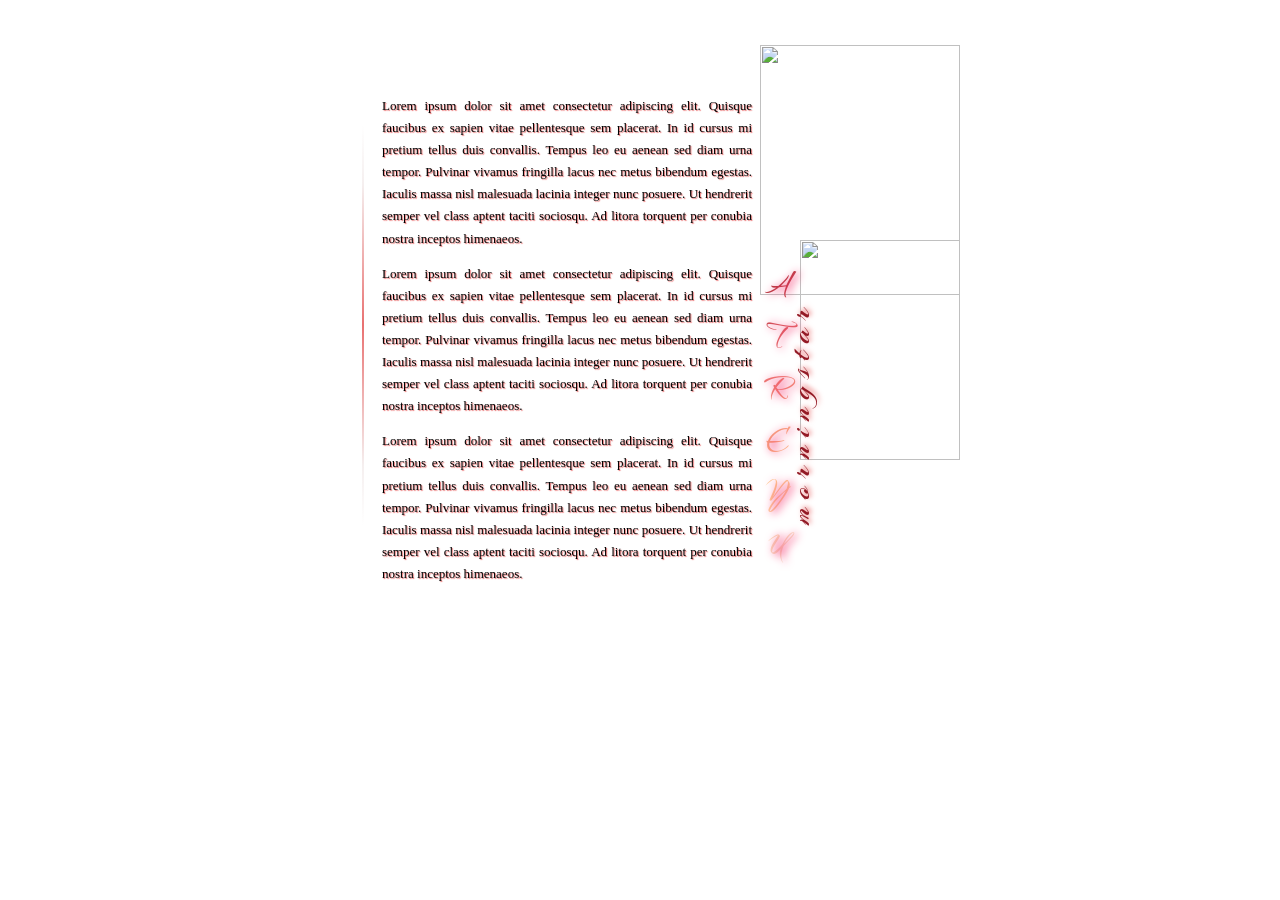
==== template/angelic.html @ c7ff0f01 "Update angelic.html" ====
<!DOCTYPE html>
<html lang="en">
<head>
<meta charset="UTF-8">
    <link rel="preconnect" href="https://fonts.googleapis.com">
<link rel="preconnect" href="https://fonts.gstatic.com" crossorigin>
<link href="https://fonts.googleapis.com/css2?family=Arizonia&family=Qwigley&family=Satisfy&display=swap" rel="stylesheet">
<meta name="viewport" content="width=device-width, initial-scale=1.0">
<title>Angelic Template</title>

<style>
/* =================================
   MAIN TEMPLATE
================================= */

.angelic-template {
    position: relative;
    z-index: 0;
    isolation: isolate;

    width: 700px;
    height: 600px;
    margin: 40px auto;

    overflow: visible !important;
    box-sizing: border-box;
}

/* ARTSTATION BACKGROUND IMAGE */
.angelic-template::before {
    content: "";
    position: absolute;
    inset: 0;
    z-index: 0;

    background-image: url("https://cdna.artstation.com/p/assets/images/images/007/229/908/large/nina-vels-heavenly-crown.jpg?1504629868");
    background-position: center;
    background-size: cover;
    background-repeat: no-repeat;
    background-attachment: fixed;

    -webkit-mask-image: url("data:image/svg+xml,%3Csvg xmlns='http://www.w3.org/2000/svg' viewBox='0 0 100 100' preserveAspectRatio='none'%3E%3Cpath fill='white' d='M 10,0 H 90 A 10,10 0 0 0 100,10 V 90 A 10,10 0 0 0 90,100 H 10 A 10,10 0 0 0 0,90 V 10 A 10,10 0 0 0 10,0 Z'/%3E%3C/svg%3E");

    -webkit-mask-size: 100% 100%;
    -webkit-mask-repeat: no-repeat;
    pointer-events: none;
}

/* =================================
   ORIGINAL TEMPLATE IMAGE
================================= */

.angelic-image {
    position: absolute;
    inset: 20px;
    z-index: 1;

    background-image: url("https://raw.githubusercontent.com/ghettobarbie18/angelic/refs/heads/main/heavenly.jpg");
    background-position: center;
    background-size: cover;
    background-repeat: no-repeat;

    -webkit-mask-image: url("data:image/svg+xml,%3Csvg xmlns='http://www.w3.org/2000/svg' viewBox='0 0 100 100' preserveAspectRatio='none'%3E%3Cpath fill='white' d='M 10,0 H 90 A 10,10 0 0 0 100,10 V 90 A 10,10 0 0 0 90,100 H 10 A 10,10 0 0 0 0,90 V 10 A 10,10 0 0 0 10,0 Z'/%3E%3C/svg%3E");

    -webkit-mask-size: 100% 100%;
    -webkit-mask-repeat: no-repeat;

    filter: grayscale(100%);
    transition: filter 1.2s ease-in-out;
}

/* HOVER - FADE INTO COLOR */
.angelic-image:hover {
    filter: grayscale(0%);
}

/* =================================
   RESPONSIVE DESIGN
================================= */

@media only screen and (max-width: 1200px) {
    .angelic-template {
        width: 100%;
        height: 600px;
    }

    .angelic-template::before {
        background-attachment: fixed;
    }
}

/* =================================
   CONTENT LAYER
================================= */

.angelic-content {
    position: absolute;
    top: 35px;
    left: 72px;

    width: 410px;
    height: 520px;

    z-index: 5;
    box-sizing: border-box;
}

/* =================================
   TEXT BOX - LEFT SIDE
================================= */

.angelic-textbox {
    position: relative;
    overflow-y: auto !important;
    border: none !important;
    width: 100%;
    height: 100%;

    padding: 20px;
    box-sizing: border-box;

    color: black;
    text-shadow: 1px 1px 1px #E97171;
    font-family: Georgia, serif;
    font-size: 13px;
    line-height: 1.7;

    text-align: justify;

    scrollbar-width: none;
    -ms-overflow-style: none;
}

/* HIDE SCROLLBAR */
.angelic-textbox::-webkit-scrollbar {
    display: none !important;
    width: 0 !important;
}

/* STATIONARY GRADIENT BORDER */
.angelic-content::before {
    content: "";
    position: absolute !important;

    top: 50px;
    left: 0;

    width: 2px;
    height: 400px;

    background: linear-gradient(
        to bottom,
        transparent 0%,
        #F5EFEF 15%,
        #E97171 50%,
        #F5EFEF 85%,
        transparent 100%
    );

    z-index: 20;
    pointer-events: none;
}

/* =================================
   FLOATING IMAGE - RIGHT SIDE
================================= */

.floating-image {
    position: absolute !important;

    width: 200px !important;
    height: 250px !important;

    top: 5px !important;
    right: 30px !important;

    object-fit: cover;
    z-index: 10;

    pointer-events: auto;

    animation: angelic-float 8s ease-in-out infinite;
    transition: filter .4s ease;
}

/* FLOATING IMAGE GLOW */
.floating-image:hover {
    filter:
        drop-shadow(0 0 5px #FF9FC7)
        drop-shadow(0 0 10px #FFE7F0)
        drop-shadow(0 0 20px #F4BAA3);
}

/* FLOATING ANIMATION */
@keyframes angelic-float {
    0%, 100% {
        transform: translateY(0);
    }

    50% {
        transform: translateY(-15px);
    }
}

/* =================================
   TITLE
================================= */

.title {
    position: absolute !important;
    z-index: 10;

    top: 220px;
    right: 185px;

    font-family: "Qwigley", cursive !important;
    font-weight: 400;
    font-style: normal;
    font-size: 45px !important;

    text-transform: uppercase;
    text-shadow: 3px 1px 8px #F31559;
    letter-spacing: -5px;

    background: linear-gradient(
        135deg,
        #931A25,
        #E97171,
        #FFCB8E,
        #F5EFEF
    );

    -webkit-background-clip: text;
    background-clip: text;
    -webkit-text-fill-color: transparent;

    display: inline-block;

    writing-mode: vertical-rl;
    text-orientation: upright;
}

/* =================================
   TITLE 2
================================= */

.title2 {
    position: absolute !important;
    z-index: 10;

    top: 260px;
    right: 170px;

    font-family: "Arizonia", cursive !important;
    font-weight: 400;
    font-style: normal;
    font-size: 32px !important;

    text-shadow: 2px 2px 5px #E97171;
    letter-spacing: 8px;
    text-transform: lowercase;

    color: #931A25;

    display: inline-block;

    writing-mode: vertical-rl;
    transform: rotate(180deg);
}

/* ROSES */
.falling-roses {
   position: absolute !important;
   z-index: 5;
   top: 200px !important;
   right: 30px !important;
   width: 160px !important;
   height: 220px !important;
   object-fit: cover;
   animation-duration: 8s !important; 
}

/* =================================
   SPEECH
================================= */

.speech-text {
    display: inline-block;
    font-family: "Satisfy", cursive !important;
    font-weight: 400;
    font-style: normal;
    font-size: 10px;
    background: linear-gradient(
        135deg,
        #E74646,
        #FA9884,
        #FFE5CA
    );

    -webkit-background-clip: text !important;
    background-clip: text !important;
    -webkit-text-fill-color: transparent !important;
    color: transparent !important;

    text-shadow: none !important;
}
</style>
</head>

<body>
<div class="angelic-template">
    <div class="angelic-image"></div>
    <div class="angelic-content">
        <div class="angelic-textbox">
Lorem ipsum dolor sit amet consectetur adipiscing elit. Quisque faucibus ex sapien vitae pellentesque sem placerat. In id cursus mi pretium tellus duis convallis. Tempus leo eu aenean sed diam urna tempor. Pulvinar vivamus fringilla lacus nec metus bibendum egestas. Iaculis massa nisl malesuada lacinia integer nunc posuere. Ut hendrerit semper vel class aptent taciti sociosqu. Ad litora torquent per conubia nostra inceptos himenaeos.
<p>
Lorem ipsum dolor sit amet consectetur adipiscing elit. Quisque faucibus ex sapien vitae pellentesque sem placerat. In id cursus mi pretium tellus duis convallis. Tempus leo eu aenean sed diam urna tempor. Pulvinar vivamus fringilla lacus nec metus bibendum egestas. Iaculis massa nisl malesuada lacinia integer nunc posuere. Ut hendrerit semper vel class aptent taciti sociosqu. Ad litora torquent per conubia nostra inceptos himenaeos.
<p>
Lorem ipsum dolor sit amet consectetur adipiscing elit. Quisque faucibus ex sapien vitae pellentesque sem placerat. In id cursus mi pretium tellus duis convallis. Tempus leo eu aenean sed diam urna tempor. Pulvinar vivamus fringilla lacus nec metus bibendum egestas. Iaculis massa nisl malesuada lacinia integer nunc posuere. Ut hendrerit semper vel class aptent taciti sociosqu. Ad litora torquent per conubia nostra inceptos himenaeos.
<p>
Lorem ipsum dolor sit amet consectetur adipiscing elit. Quisque faucibus ex sapien vitae pellentesque sem placerat. In id cursus mi pretium tellus duis convallis. Tempus leo eu aenean sed diam urna tempor. Pulvinar vivamus fringilla lacus nec metus bibendum egestas. Iaculis massa nisl malesuada lacinia integer nunc posuere. Ut hendrerit semper vel class aptent taciti sociosqu. Ad litora torquent per conubia nostra inceptos himenaeos.
<p>
Lorem ipsum dolor sit amet consectetur adipiscing elit. Quisque faucibus ex sapien vitae pellentesque sem placerat. In id cursus mi pretium tellus duis convallis. Tempus leo eu aenean sed diam urna tempor. Pulvinar vivamus fringilla lacus nec metus bibendum egestas. Iaculis massa nisl malesuada lacinia integer nunc posuere. Ut hendrerit semper vel class aptent taciti sociosqu. Ad litora torquent per conubia nostra inceptos himenaeos.
        <center><div class="speech-text">"angelic melodies"</div></center>
        </div>
    </div>
    <img class="floating-image" src="https://i.imgur.com/R9UVwHj.png">
    <div class="title">Atreyu</div>
    <div class="title2">Morningstar</div>
    <img class="falling-roses" src="https://i.imgur.com/l5aMHKU.gif">
</div>
</body>
</html>
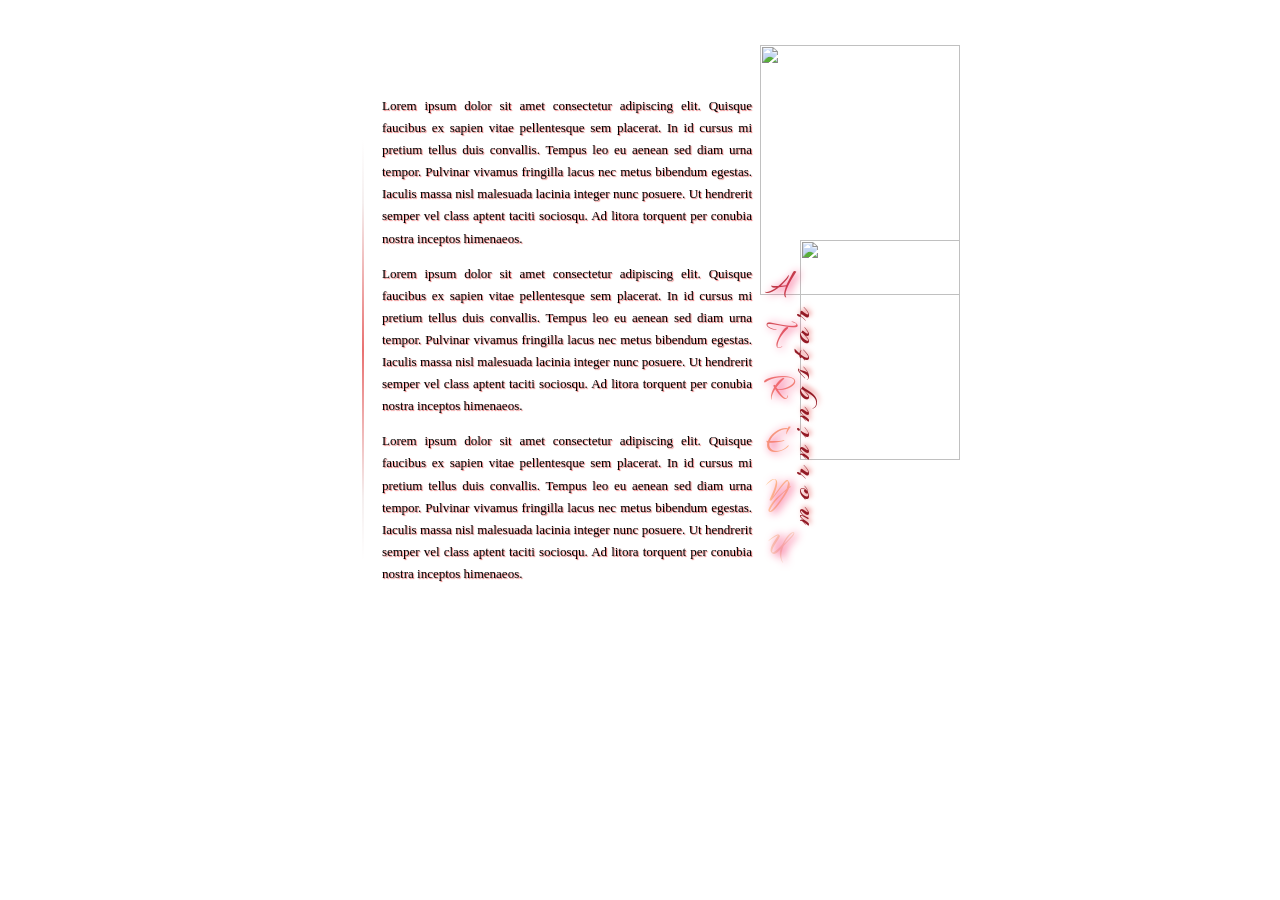
==== commit 5e8aab47: "Adjust styles in angelic.html for layout and font size" ====
--- a/template/angelic.html
+++ b/template/angelic.html
@@ -142,11 +142,11 @@
     content: "";
     position: absolute !important;
 
-    top: 50px;
+    top: 65px;
     left: 0;
 
     width: 2px;
-    height: 400px;
+    height: 420px;
 
     background: linear-gradient(
         to bottom,
@@ -289,7 +289,7 @@
     font-family: "Satisfy", cursive !important;
     font-weight: 400;
     font-style: normal;
-    font-size: 10px;
+    font-size: 15px;
     background: linear-gradient(
         135deg,
         #E74646,
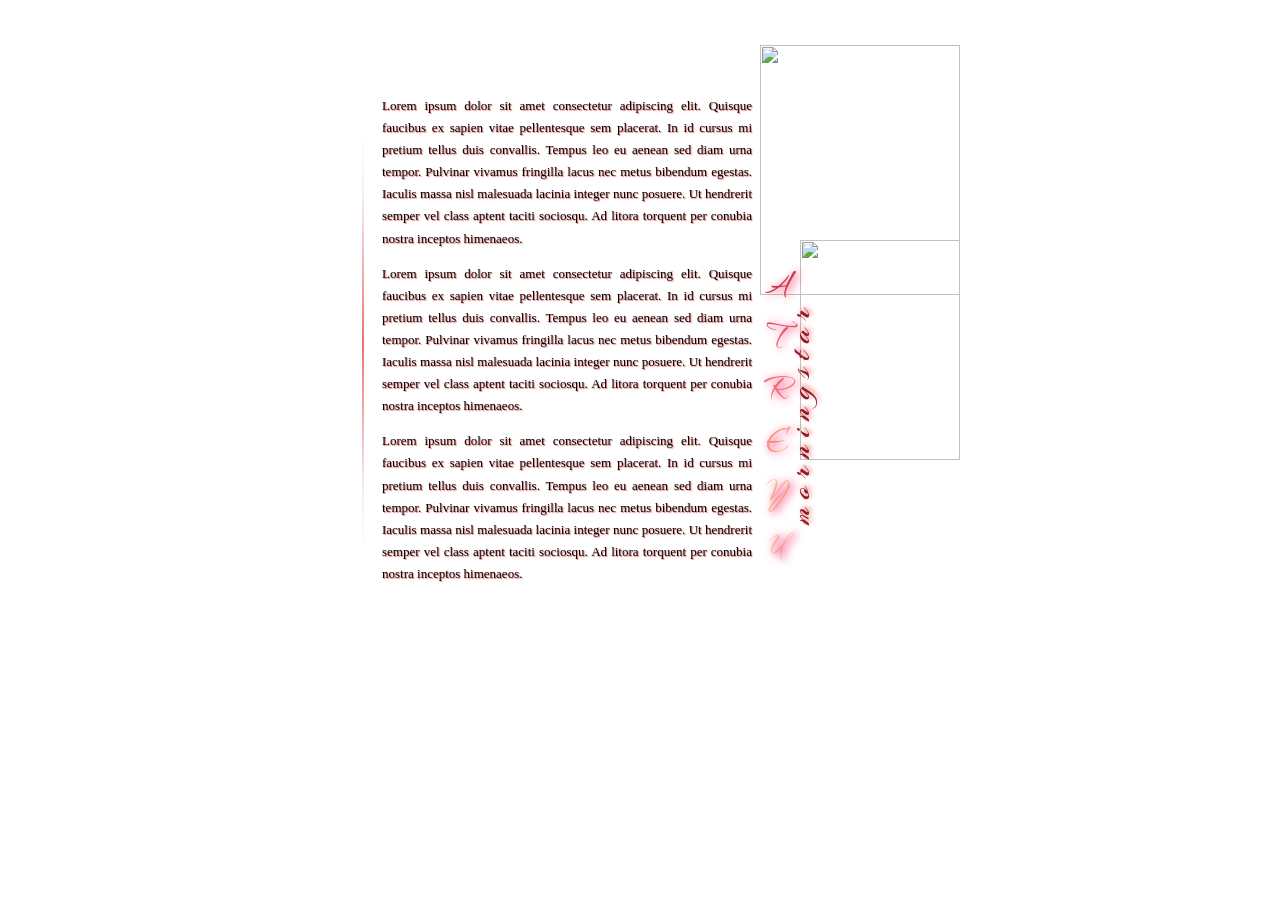
==== commit b3b7ec9c: "Update angelic.html" ====
--- a/template/angelic.html
+++ b/template/angelic.html
@@ -142,7 +142,7 @@
     content: "";
     position: absolute !important;
 
-    top: 65px;
+    top: 58px;
     left: 0;
 
     width: 2px;
@@ -294,7 +294,7 @@
         135deg,
         #E74646,
         #FA9884,
-        #FFE5CA
+        #E74646
     );
 
     -webkit-background-clip: text !important;
